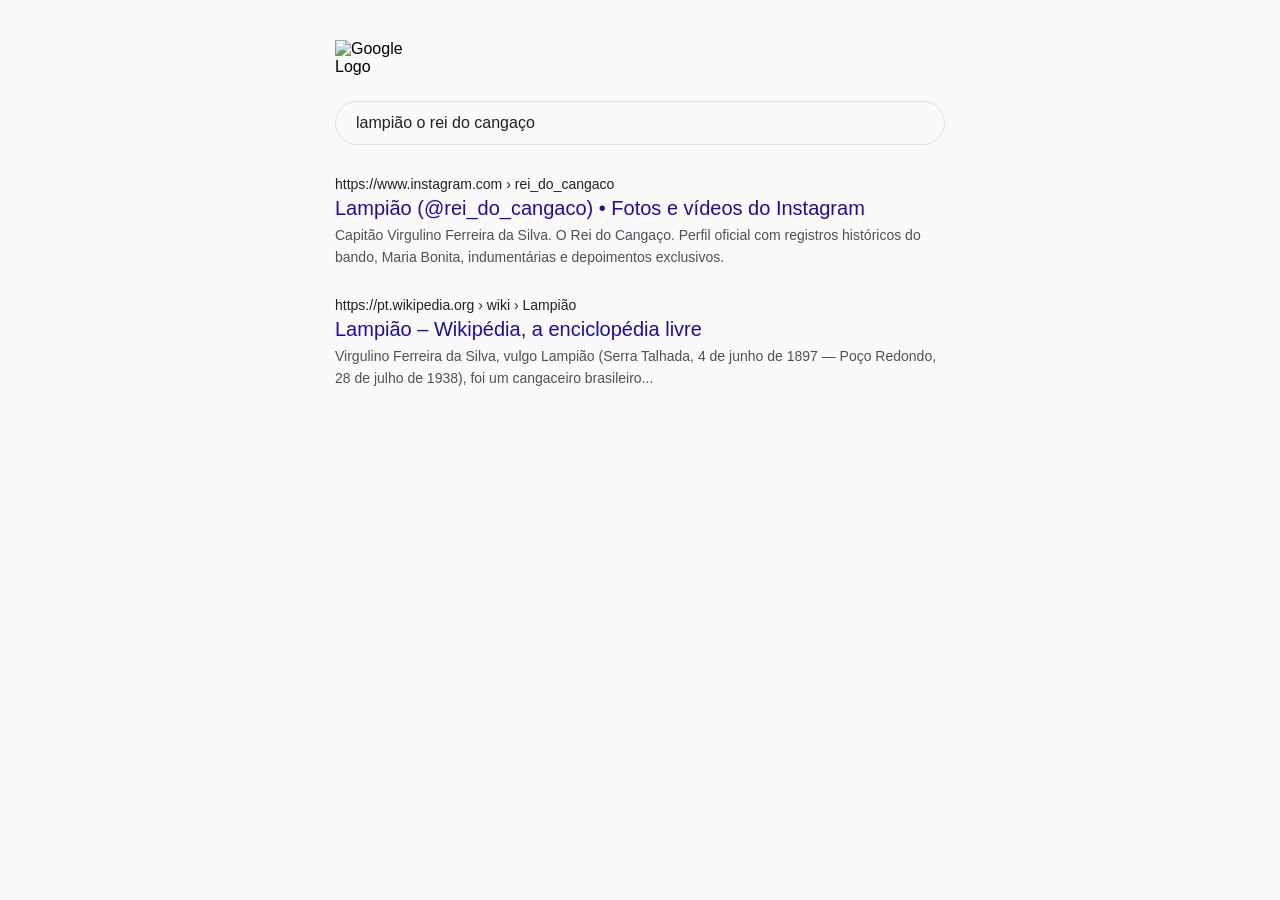
==== index.html @ 5348de12 "Add files via upload" ====
<!DOCTYPE html>
<html lang="pt-BR">

<head>
    <meta charset="UTF-8">
    <meta name="viewport" content="width=device-width, initial-scale=1.0">
    <title>Google Search: Lampião</title>
    <link rel="stylesheet" href="styles.css">
    <style>
        /* Ajustes rápidos para tirar o amontoado */
        .google-wrapper {
            max-width: 650px;
            /* Limita a largura para parecer o Google */
            margin: 40px auto;
            /* Centraliza e dá espaço no topo */
            padding: 0 20px;
            font-family: arial, sans-serif;
        }

        .google-logo {
            display: block;
            margin-bottom: 25px;
        }

        .search-bar-google {
            border: 1px solid #dfe1e5;
            border-radius: 24px;
            padding: 12px 20px;
            margin-bottom: 30px;
            color: #202124;
            box-shadow: none;
        }

        .result {
            margin-bottom: 28px;
            /* Espaço entre cada resultado */
        }

        .result a {
            text-decoration: none;
        }

        .result h3 {
            color: #1a0dab;
            font-size: 20px;
            margin: 4px 0;
            font-weight: normal;
        }

        .result h3:hover {
            text-decoration: underline;
        }

        .result cite {
            color: #202124;
            font-style: normal;
            font-size: 14px;
        }

        .description {
            color: #4d5156;
            font-size: 14px;
            line-height: 1.58;
            margin-top: 4px;
        }
    </style>
</head>

<body>
    <div class="google-wrapper">
        <img src="https://www.google.com/images/branding/googlelogo/2x/googlelogo_color_92x30dp.png" alt="Google Logo"
            class="google-logo" width="92">

        <div class="search-bar-google">lampião o rei do cangaço</div>

        <div class="result">
            <cite>https://www.instagram.com › rei_do_cangaco</cite>
            <a href="profile.html">
                <h3>Lampião (@rei_do_cangaco) • Fotos e vídeos do Instagram</h3>
            </a>
            <p class="description">Capitão Virgulino Ferreira da Silva. O Rei do Cangaço. Perfil oficial com registros
                históricos do bando, Maria Bonita, indumentárias e depoimentos exclusivos.</p>
        </div>

        <div class="result">
            <cite>https://pt.wikipedia.org › wiki › Lampião</cite>
            <a href="#">
                <h3>Lampião – Wikipédia, a enciclopédia livre</h3>
            </a>
            <p class="description">Virgulino Ferreira da Silva, vulgo Lampião (Serra Talhada, 4 de junho de 1897 — Poço
                Redondo, 28 de julho de 1938), foi um cangaceiro brasileiro...</p>
        </div>
    </div>
</body>

</html>
---- styles.css ----
* {
    margin: 0;
    padding: 0;
    box-sizing: border-box;
}

body {
    font-family: -apple-system, BlinkMacSystemFont, "Segoe UI", Roboto, Arial, sans-serif;
    background-color: #fafafa;
}

/* GOOGLE SEARCH */
.google-wrapper {
    max-width: 650px;
    margin: 40px auto;
    padding: 20px;
}

.google-logo {
    margin-bottom: 20px;
}

.search-bar-google {
    border: 1px solid #dfe1e5;
    border-radius: 24px;
    padding: 12px 20px;
    margin-bottom: 30px;
    font-size: 16px;
}

.result {
    margin-bottom: 28px;
}

.result h3 {
    color: #1a0dab;
    font-size: 20px;
    font-weight: 400;
    cursor: pointer;
}

.result h3:hover {
    text-decoration: underline;
}

.description {
    color: #4d5156;
    font-size: 14px;
    line-height: 1.5;
}

/* INSTAGRAM PROFILE */
.insta-header {
    max-width: 935px;
    margin: 0 auto;
    padding: 30px 20px;
    display: flex;
}

.profile-pic-container {
    width: 150px;
    height: 150px;
    border-radius: 50%;
    background: linear-gradient(45deg, #f09433, #e6683c, #dc2743, #cc2397, #ad38e7);
    padding: 3px;
    margin-right: 50px;
    cursor: pointer;
}

.profile-pic-img {
    width: 100%;
    height: 100%;
    border-radius: 50%;
    border: 2px solid white;
    background-size: cover;
}

.username-row {
    display: flex;
    align-items: center;
    gap: 20px;
    margin-bottom: 20px;
}

.stats-row {
    display: flex;
    gap: 40px;
    margin-bottom: 20px;
}

.highlights-container {
    max-width: 935px;
    margin: 0 auto 40px;
    display: flex;
    gap: 45px;
    padding: 0 20px;
    overflow-x: auto;
}

.highlight-item {
    display: flex;
    flex-direction: column;
    align-items: center;
    cursor: pointer;
    font-size: 12px;
    font-weight: 600;
}

.highlight-circle {
    width: 77px;
    height: 77px;
    border-radius: 50%;
    border: 1px solid #dbdbdb;
    padding: 3px;
    margin-bottom: 10px;
}

.highlight-circle img {
    width: 100%;
    height: 100%;
    border-radius: 50%;
    object-fit: cover;
}

.posts-grid {
    max-width: 935px;
    margin: 0 auto;
    display: grid;
    grid-template-columns: repeat(3, 1fr);
    gap: 28px;
    padding: 0 20px;
}

.post-item {
    position: relative;
    aspect-ratio: 1/1;
    cursor: pointer;
}

.post-image {
    width: 100%;
    height: 100%;
    object-fit: cover;
}

/* MODAL */
.modal {
    display: none;
    position: fixed;
    top: 0;
    left: 0;
    width: 100%;
    height: 100%;
    background: rgba(0, 0, 0, 0.85);
    z-index: 1000;
    justify-content: center;
    align-items: center;
}

.detail-content {
    background: white;
    display: flex;
    width: 80%;
    max-height: 80vh;
    border-radius: 4px;
    overflow: hidden;
}

.detail-image-container {
    flex: 1.5;
    background: #000;
    display: flex;
    align-items: center;
}

.detail-image-container img {
    width: 100%;
    object-fit: contain;
}

.detail-info-container {
    flex: 1;
    padding: 20px;
}

.close-modal {
    position: absolute;
    top: 15px;
    right: 25px;
    color: white;
    font-size: 35px;
    cursor: pointer;
}
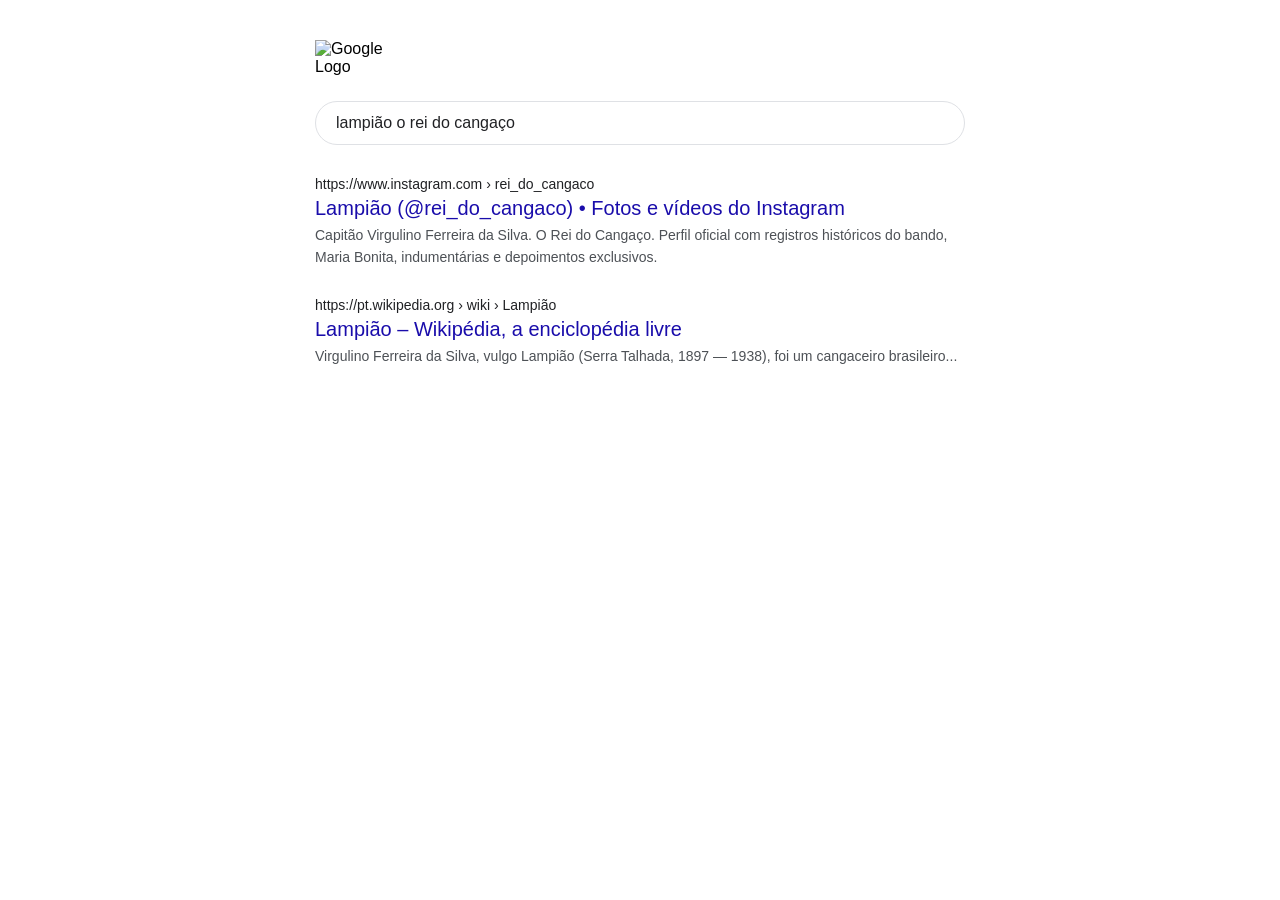
==== commit a3f9b978: "Update index.html" ====
--- a/index.html
+++ b/index.html
@@ -1,96 +1,50 @@
 <!DOCTYPE html>
 <html lang="pt-BR">
-
 <head>
     <meta charset="UTF-8">
     <meta name="viewport" content="width=device-width, initial-scale=1.0">
     <title>Google Search: Lampião</title>
-    <link rel="stylesheet" href="styles.css">
     <style>
-        /* Ajustes rápidos para tirar o amontoado */
         .google-wrapper {
             max-width: 650px;
-            /* Limita a largura para parecer o Google */
             margin: 40px auto;
-            /* Centraliza e dá espaço no topo */
             padding: 0 20px;
             font-family: arial, sans-serif;
         }
-
-        .google-logo {
-            display: block;
-            margin-bottom: 25px;
-        }
-
+        .google-logo { display: block; margin-bottom: 25px; }
         .search-bar-google {
             border: 1px solid #dfe1e5;
             border-radius: 24px;
             padding: 12px 20px;
             margin-bottom: 30px;
             color: #202124;
-            box-shadow: none;
         }
-
-        .result {
-            margin-bottom: 28px;
-            /* Espaço entre cada resultado */
-        }
-
-        .result a {
-            text-decoration: none;
-        }
-
-        .result h3 {
-            color: #1a0dab;
-            font-size: 20px;
-            margin: 4px 0;
-            font-weight: normal;
-        }
-
-        .result h3:hover {
-            text-decoration: underline;
-        }
-
-        .result cite {
-            color: #202124;
-            font-style: normal;
-            font-size: 14px;
-        }
-
-        .description {
-            color: #4d5156;
-            font-size: 14px;
-            line-height: 1.58;
-            margin-top: 4px;
-        }
+        .result { margin-bottom: 28px; }
+        .result a { text-decoration: none; }
+        .result h3 { color: #1a0dab; font-size: 20px; margin: 4px 0; font-weight: normal; }
+        .result h3:hover { text-decoration: underline; }
+        .result cite { color: #202124; font-style: normal; font-size: 14px; }
+        .description { color: #4d5156; font-size: 14px; line-height: 1.58; margin-top: 4px; }
     </style>
 </head>
-
 <body>
     <div class="google-wrapper">
-        <img src="https://www.google.com/images/branding/googlelogo/2x/googlelogo_color_92x30dp.png" alt="Google Logo"
-            class="google-logo" width="92">
-
+        <img src="https://www.google.com/images/branding/googlelogo/2x/googlelogo_color_92x30dp.png" alt="Google Logo" class="google-logo" width="92">
         <div class="search-bar-google">lampião o rei do cangaço</div>
-
         <div class="result">
             <cite>https://www.instagram.com › rei_do_cangaco</cite>
             <a href="profile.html">
                 <h3>Lampião (@rei_do_cangaco) • Fotos e vídeos do Instagram</h3>
             </a>
-            <p class="description">Capitão Virgulino Ferreira da Silva. O Rei do Cangaço. Perfil oficial com registros
-                históricos do bando, Maria Bonita, indumentárias e depoimentos exclusivos.</p>
+            <p class="description">Capitão Virgulino Ferreira da Silva. O Rei do Cangaço. Perfil oficial com registros históricos do bando, Maria Bonita, indumentárias e depoimentos exclusivos.</p>
         </div>
-
         <div class="result">
             <cite>https://pt.wikipedia.org › wiki › Lampião</cite>
             <a href="#">
                 <h3>Lampião – Wikipédia, a enciclopédia livre</h3>
             </a>
-            <p class="description">Virgulino Ferreira da Silva, vulgo Lampião (Serra Talhada, 4 de junho de 1897 — Poço
-                Redondo, 28 de julho de 1938), foi um cangaceiro brasileiro...</p>
+            <p class="description">Virgulino Ferreira da Silva, vulgo Lampião (Serra Talhada, 1897 — 1938), foi um cangaceiro brasileiro...</p>
         </div>
     </div>
 </body>
-
-</html>+</html>
